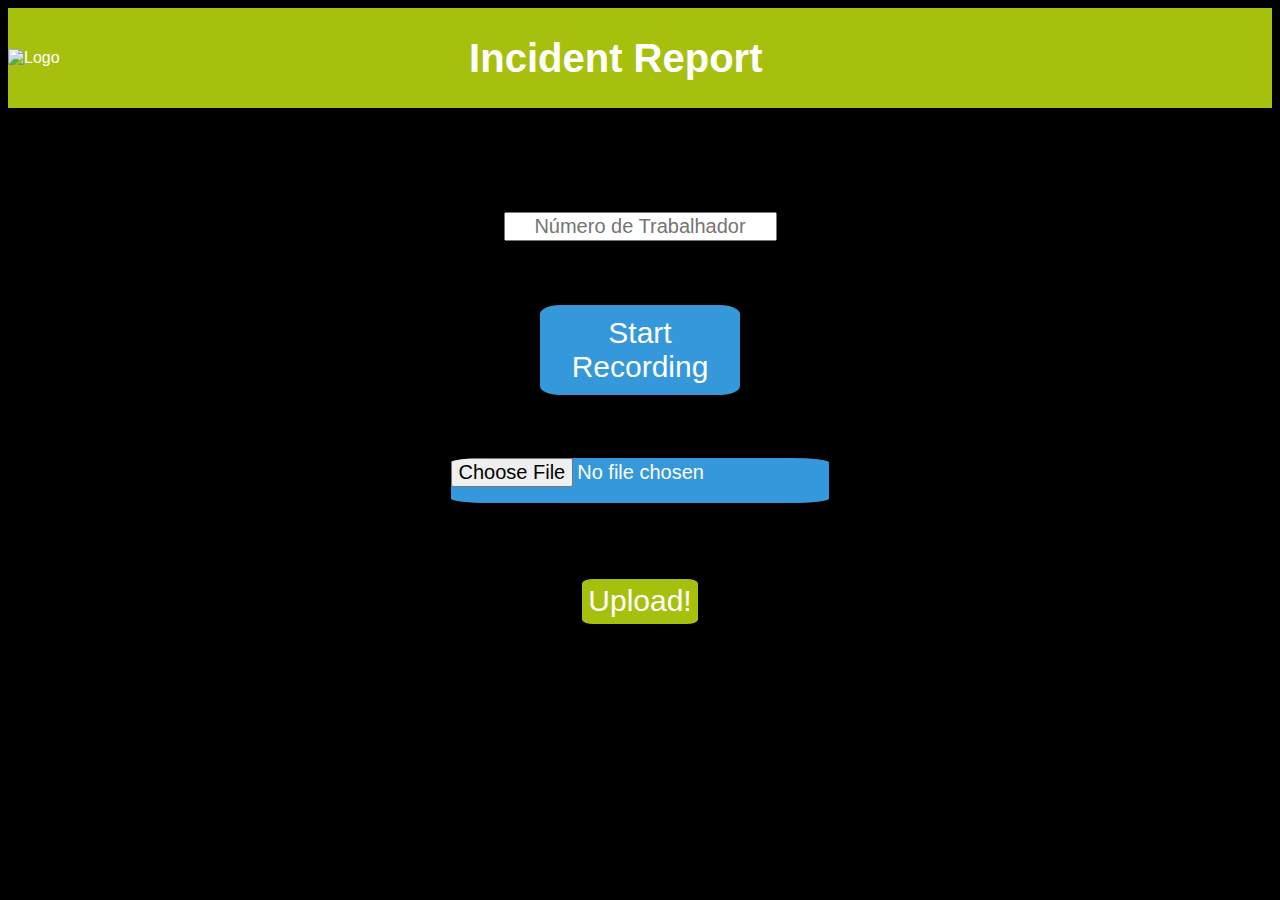
==== OLD/Bruno/index.html @ 83f34660 "a lot of tweaks" ====
<!DOCTYPE html>
<html>
    <head>
        <meta charset="UTF-8">
        <meta name="viewport" content="width=device-width, initial-scale=1.0">
        <title>Speech to text utility</title>
        <link rel="stylesheet" href="style.css">
    </head>
<body>
    <header>
        <img src="/home/bruno/Documentos/BA/test/STT-App/imgs/baglass.png" alt="Logo" align="left">
        <h1>Incident Report&nbsp;&nbsp;&nbsp;&nbsp;&nbsp;&nbsp;&nbsp;&nbsp;&nbsp;</h1>
    </header>
<!--    <div style="text-align: center; margin-top: 200px;">

    </div>-->
    <div id="recordButtonContainer">
        <form action="http://localhost:5000/upload" method="post" enctype="multipart/form-data" style="margin-bottom: 5%";>
            <input type="text" name="workerNumber" placeholder="Número de Trabalhador" style="font-size: 20px; text-align: center;";>
        </form>
 <!--       <h1 class="glitch" data-text="Speech to text utility">Speech to text utility</h1> -->
        <button id="recordButton">Start Recording</button>
        <script src="main.js"></script>
        <div class="recordButtonContainer">
            <form action="http://localhost:5000/upload" method="post" enctype="multipart/form-data">
                <input type="file" name="audio" id="audio">
            </form>
        </div>
        <div class="recordButtonContainer">
            <form action="http://localhost:5000/upload" method="post" enctype="multipart/form-data">
                <input type="submit" value="Upload!" name="submit" id="uploadButton">
            </form>
        </div>
    </div>

    <!-- for testing! maybe record now submit later policy enabled? maybe this can be a config idk-->

</body>
</html>
---- OLD/Bruno/style.css ----
header {
    background-color: #A7C00D; /* Cor de fundo do cabeçalho */
    color: #fff; /* Cor do texto dentro do cabeçalho */
    text-align: center;
    height: 100px; /* Altura do cabeçalho */
    display: flex; /* Para alinhar itens verticalmente */
    align-items: center; /* Para alinhar itens verticalmente */
	/*justify-content: space-between;*/

}

body {
    font-family: Arial, sans-serif;
    background-color: #000000;
}

header h1 {
    font-size: 40px; /* Tamanho do texto */
    margin: 0; /* Remover margem */
	flex-grow: 1;
	text-align: center;
}


#recordButtonContainer {
	padding: 0;
	margin: auto;
    display: flex; /* Para alinhar o botão verticalmente */
    justify-content: center; /* Para centralizar horizontalmente */
    align-items: center; /* Para centralizar verticalmente */
    height: 70vh; /* Altura total da viewport */
	flex-direction: column; /* Altera a direção do layout flexível para coluna */
}

#recordButton {
	max-width: 200px;
    width: 100%; /* Define a largura do botão */
    height: 10vh; /* Define a altura do botão */
    border-radius: 10%; /* Faz o botão ser redondo */
    background-color: #3498db; /* Cor de fundo do botão */
    color: white; /* Cor do texto do botão */
    font-size: 30px; /* Tamanho da fonte do texto do botão */
    display: flex; /* Para alinhar o conteúdo verticalmente */
    justify-content: center; /* Para alinhar o conteúdo horizontalmente */
    align-items: center; /* Para alinhar o conteúdo verticalmente */
    cursor: pointer; /* Muda o cursor para parecer um ponteiro quando hover */
    border: none; /* Remove a borda do botão */
	margin-bottom: 5%;
	transition: font-size 0.3s ease;
}

#recordButton:hover {
	font-size: 2.2vw;
}

#audio {
    width: 500%; /* Define a largura do botão */
    height: 5vh; /* Define a altura do botão */
    border-radius: 10%; /* Faz o botão ser redondo */
    background-color: #3498db; /* Cor de fundo do botão */
    color: white; /* Cor do texto do botão */
    font-size: 20px; /* Tamanho da fonte do texto do botão */
    display: flex; /* Para alinhar o conteúdo verticalmente */
    justify-content: center; /* Para alinhar o conteúdo horizontalmente */
    align-items: center; /* Para alinhar o conteúdo verticalmente */
    cursor: pointer; /* Muda o cursor para parecer um ponteiro quando hover */
    border: none; /* Remove a borda do botão */
	margin-bottom: 100%;
}


.recordButtonContainer form {
    width: 20%; /* Define a largura do formulário */
    text-align: center; /* Centraliza o conteúdo do formulário */
}

.recordButtonContainer form input[type="file"],
.recordButtonContainer form input[type="submit"] {
    width: 100%; /* Define a largura dos botões para preencher o formulário */
    margin-bottom: 10px; /* Adiciona espaço entre os botões */
}

#uploadButton {
    width: 500%; /* Define a largura do botão */
    height: 5vh; /* Define a altura do botão */
    border-radius: 10%; /* Faz o botão ser redondo */
    background-color: #A7C00D; /* Cor de fundo do botão */
    color: white; /* Cor do texto do botão */
    font-size: 30px; /* Tamanho da fonte do texto do botão */
    display: flex; /* Para alinhar o conteúdo verticalmente */
    justify-content: center; /* Para alinhar o conteúdo horizontalmente */
    align-items: center; /* Para alinhar o conteúdo verticalmente */
    cursor: pointer; /* Muda o cursor para parecer um ponteiro quando hover */
    border: none; /* Remove a borda do botão */
	/*margin-top: 500%;*/
	transition: font-size 0.3s ease;
}

#uploadButton:hover {
	font-size: 2.0vw;
}
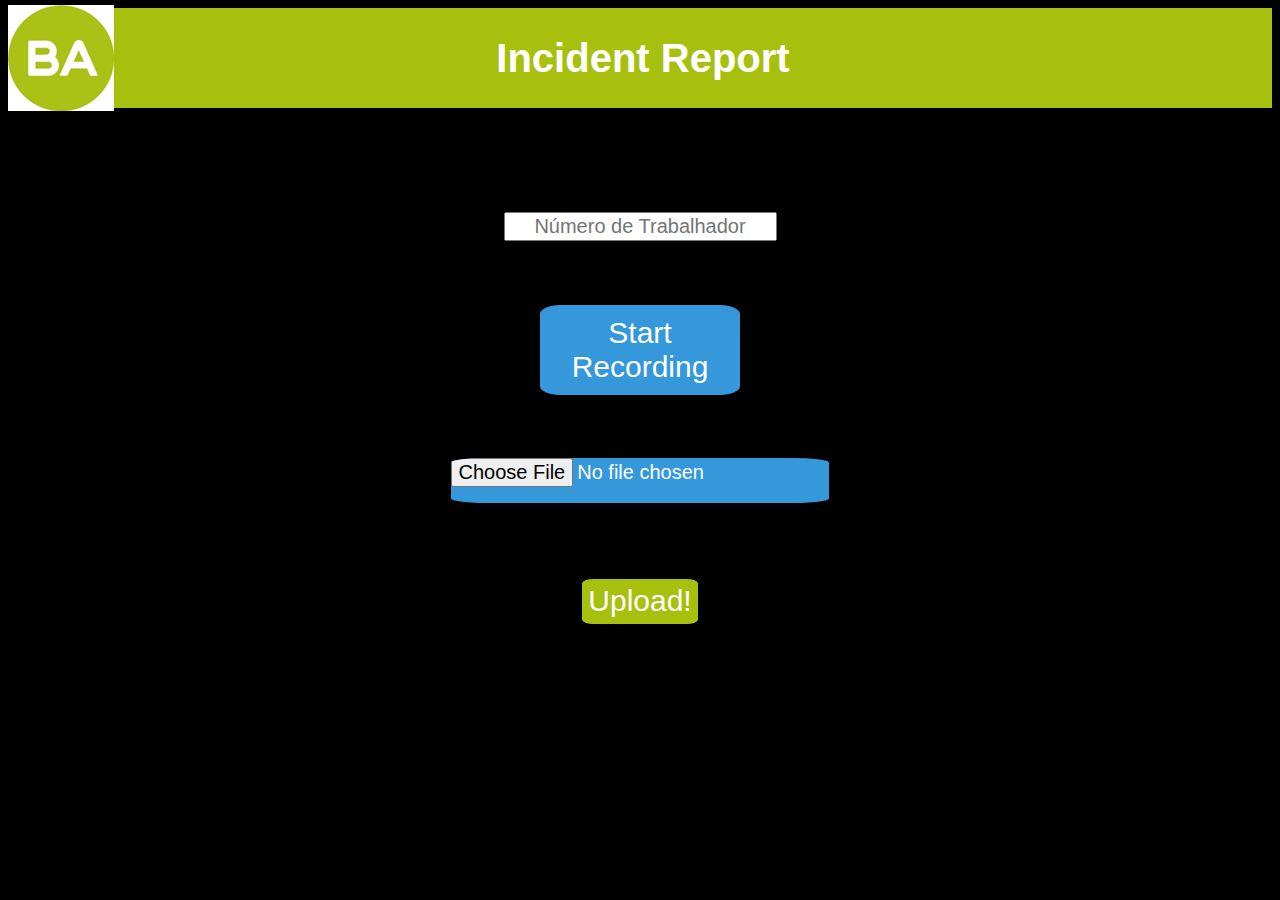
==== commit 6d2be487: "Styles" ====
--- a/OLD/Bruno/index.html
+++ b/OLD/Bruno/index.html
@@ -8,7 +8,7 @@
     </head>
 <body>
     <header>
-        <img src="/home/bruno/Documentos/BA/test/STT-App/imgs/baglass.png" alt="Logo" align="left">
+        <img src="./imgs/baglass.png" alt="Logo" align="left">
         <h1>Incident Report&nbsp;&nbsp;&nbsp;&nbsp;&nbsp;&nbsp;&nbsp;&nbsp;&nbsp;</h1>
     </header>
 <!--    <div style="text-align: center; margin-top: 200px;">
